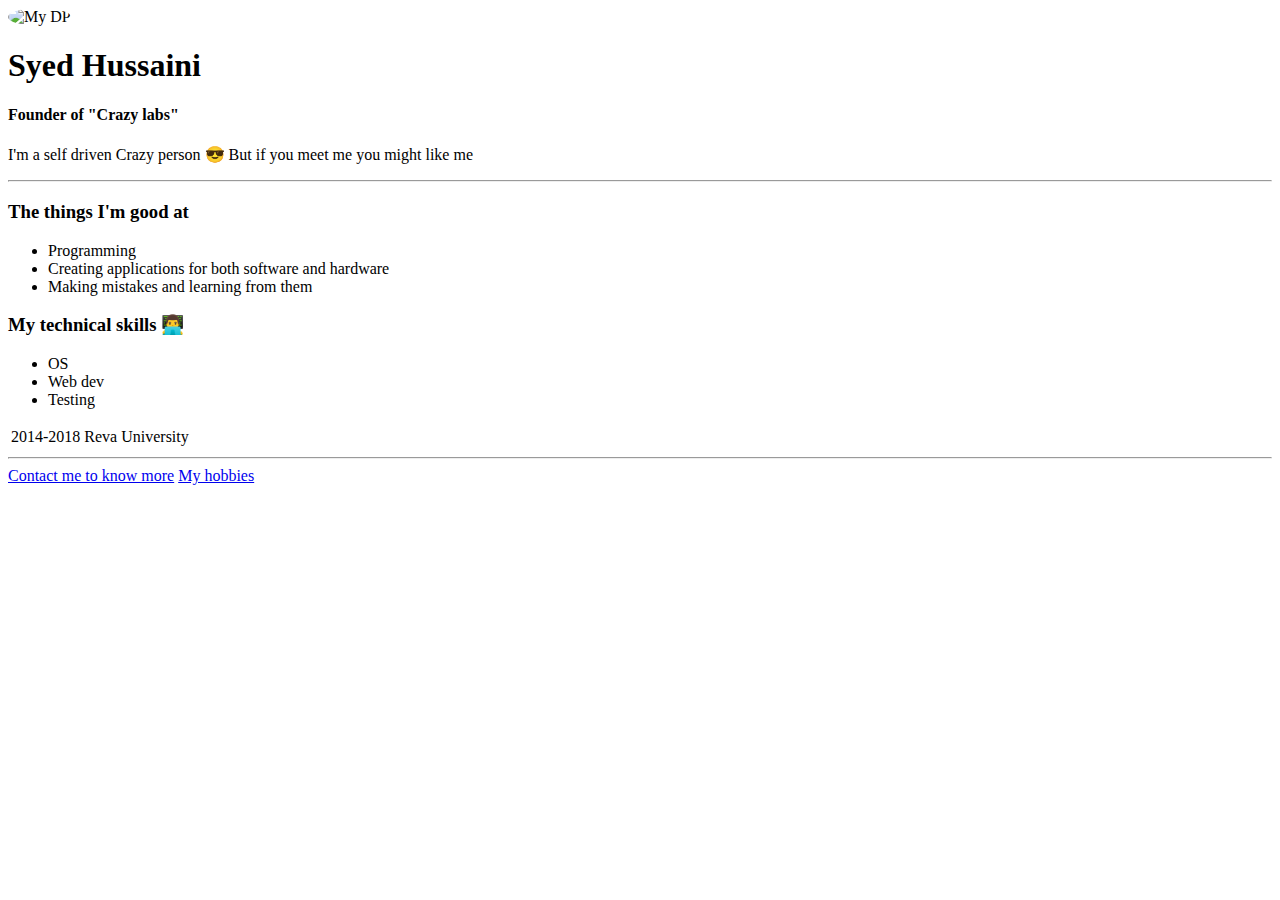
==== index.html @ 47f77361 "Added Intial CV files" ====
<!DOCTYPE html>
<html lang="en">
<head>
    <meta charset="UTF-8">
    <meta http-equiv="X-UA-Compatible" content="IE=edge">
    <meta name="viewport" content="width=device-width, initial-scale=1.0">
    <title>Home</title>
</head>
<body>
    <img style="border-radius: 50%; height: 8rem;"src="images/Rahil.jpg" alt="My DP">
    <h1>Syed Hussaini</h1>
    <h4>Founder of "Crazy labs"</h4>
    <p>I'm a self driven Crazy person 😎 But if you meet me you might like me</p>
    <hr>
    <h3>The things I'm good at</h3>
    <ul>
        <li>Programming</li>
        <li>Creating applications for both software and hardware</li>
        <li>Making mistakes and learning from them</li>
    </ul>
    <h3>My technical skills 👨‍💻</h3>
    <ul>
        <li>OS</li>
        <li>Web dev</li>
        <li>Testing</li>
    </ul>
    <table>
        <tr>
            <td>2014-2018</td>
            <td>Reva University</td>
        </tr>
    </table>
    <hr>
    <a href="contactme.html" target="_">Contact me to know more</a>
    <a href="hobbies.html" target="_">My hobbies</a>
</body>
</html>
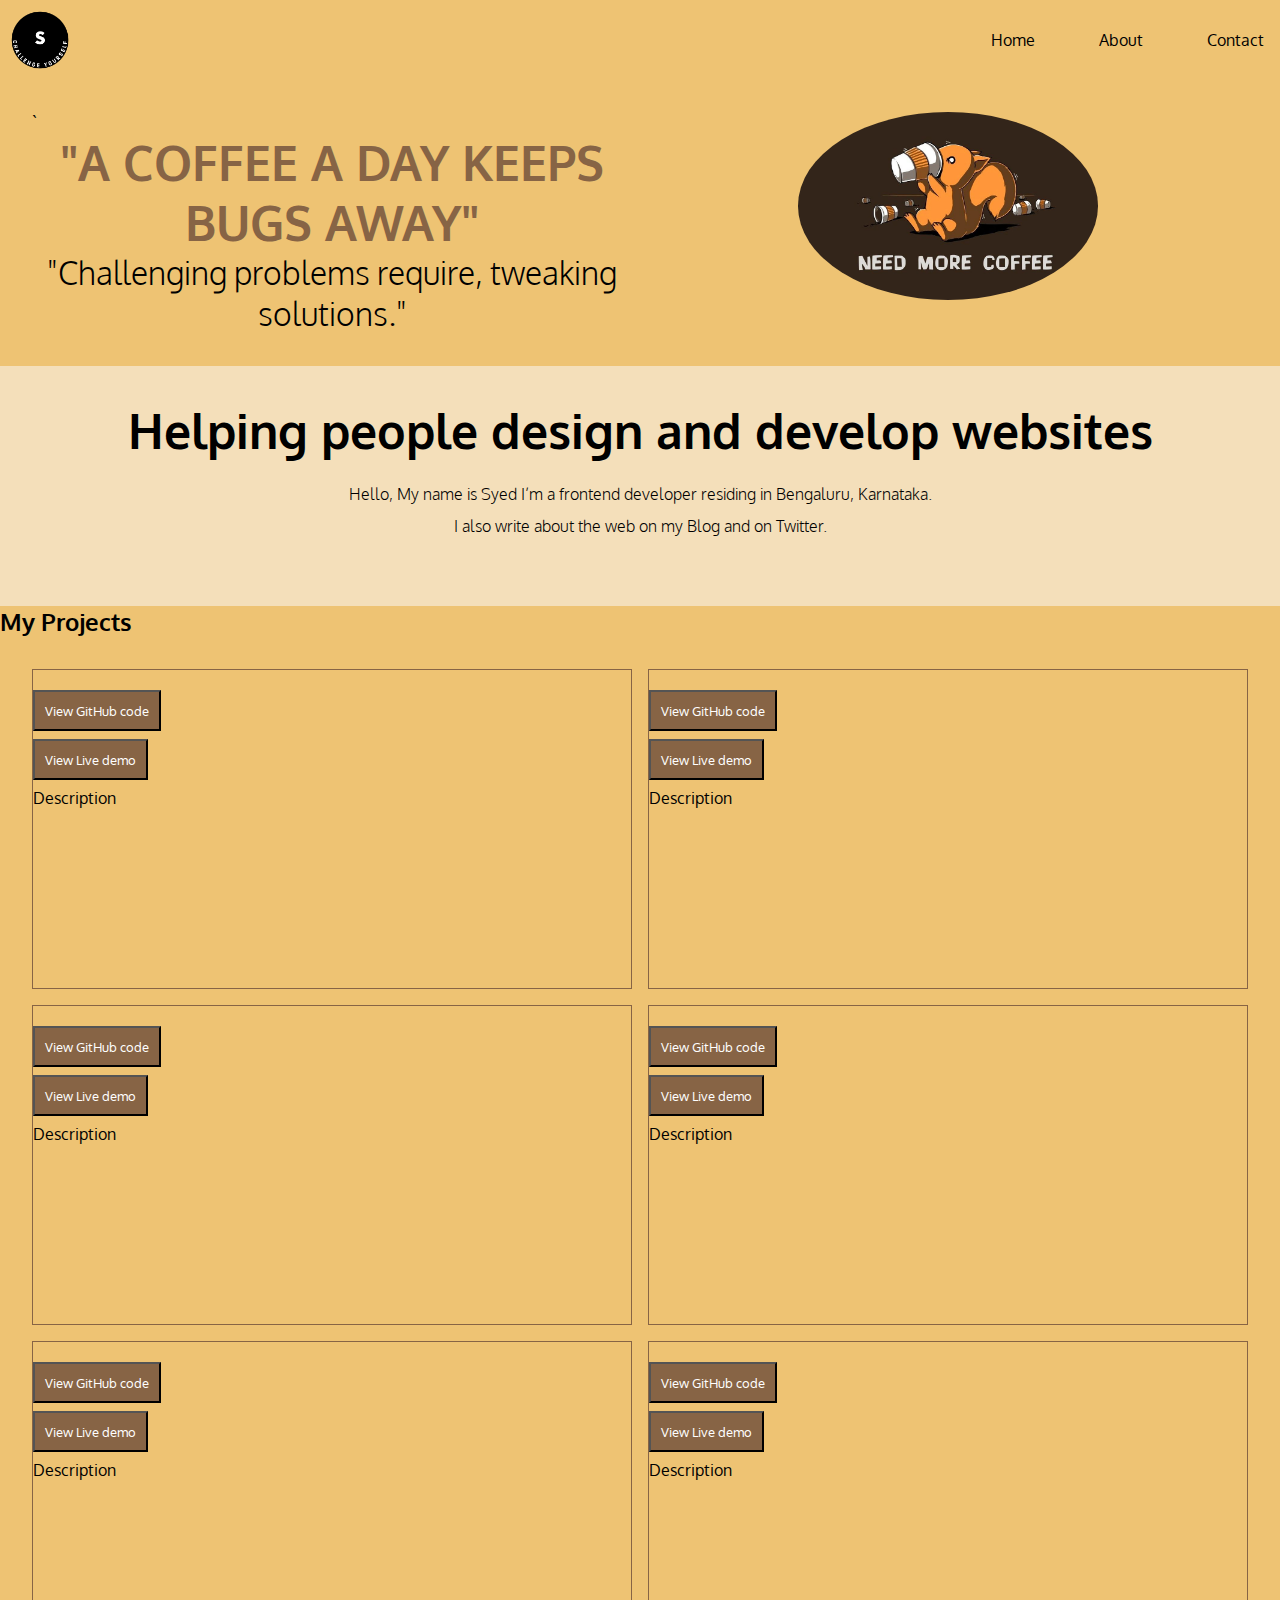
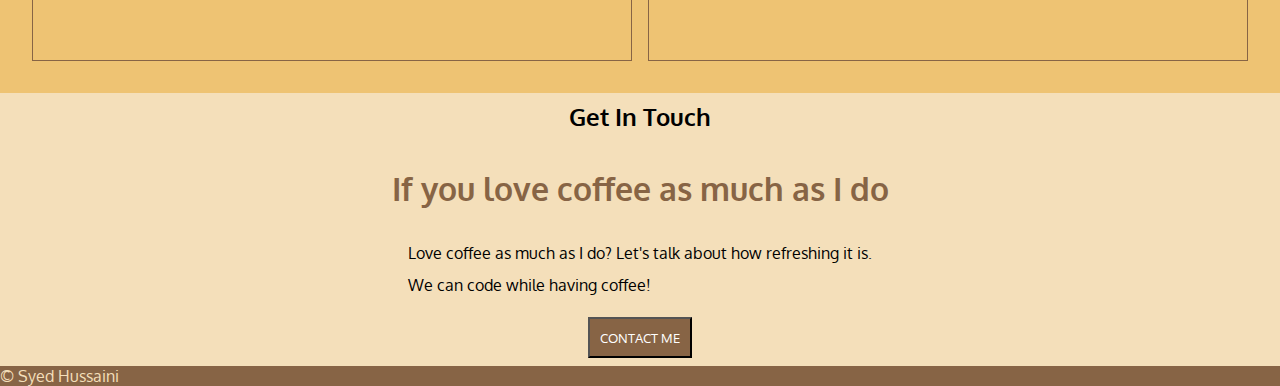
==== commit 7625c430: "Second commit" ====
--- a/index.html
+++ b/index.html
@@ -1,37 +1,119 @@
-<!DOCTYPE html>
-<html lang="en">
-<head>
-    <meta charset="UTF-8">
-    <meta http-equiv="X-UA-Compatible" content="IE=edge">
-    <meta name="viewport" content="width=device-width, initial-scale=1.0">
-    <title>Home</title>
-</head>
-<body>
-    <img style="border-radius: 50%; height: 8rem;"src="images/Rahil.jpg" alt="My DP">
-    <h1>Syed Hussaini</h1>
-    <h4>Founder of "Crazy labs"</h4>
-    <p>I'm a self driven Crazy person 😎 But if you meet me you might like me</p>
-    <hr>
-    <h3>The things I'm good at</h3>
-    <ul>
-        <li>Programming</li>
-        <li>Creating applications for both software and hardware</li>
-        <li>Making mistakes and learning from them</li>
-    </ul>
-    <h3>My technical skills 👨‍💻</h3>
-    <ul>
-        <li>OS</li>
-        <li>Web dev</li>
-        <li>Testing</li>
-    </ul>
-    <table>
-        <tr>
-            <td>2014-2018</td>
-            <td>Reva University</td>
-        </tr>
-    </table>
-    <hr>
-    <a href="contactme.html" target="_">Contact me to know more</a>
-    <a href="hobbies.html" target="_">My hobbies</a>
-</body>
-</html>+<!DOCTYPE html>
+<html lang="en">
+  <head>
+    <meta charset="UTF-8" />
+    <meta http-equiv="X-UA-Compatible" content="IE=edge" />
+    <meta name="viewport" content="width=device-width, initial-scale=1.0" />
+    <link rel="stylesheet" href="css/style.css" />
+    <link rel="icon" href="android-chrome-512x512.png" />
+    <link rel="preconnect" href="https://fonts.googleapis.com" />
+    <link rel="preconnect" href="https://fonts.gstatic.com" crossorigin />
+    <link
+      href="https://fonts.googleapis.com/css2?family=Staatliches&display=swap"
+      rel="stylesheet"
+    />
+    <link
+      href="https://fonts.googleapis.com/css2?family=Domine:wght@700&family=Oxygen:wght@700&family=Staatliches&family=Tinos:ital,wght@1,700&display=swap"
+      rel="stylesheet"
+    />
+    <title>Syed Hussaini</title>
+  </head>
+
+  <header>
+    <nav>
+      <ul class="nav-list">
+        <div class="nav-main">
+          <img
+            class="nav-logo"
+            style="max-width: 5rem; min-height: 5rem"
+            src="images/Syed-logos_black.png"
+          />
+          <img class="nav-toggle" src="images/menu.png" />
+        </div>
+        <li class="nav-item">Home</li>
+        <li class="nav-item">About</li>
+        <li class="nav-item">Contact</li>
+      </ul>
+    </nav>
+  </header>
+
+  <body>
+    <div class="coffee-wrapper">
+      <div class="coffee-text">
+        `
+        <h1>"A COFFEE A DAY KEEPS BUGS AWAY"</h1>
+        <p>"Challenging problems require, tweaking solutions."</p>
+      </div>
+      <img
+        class="coffee"
+        src="images/NeedMoreCoffee.jpg"
+        alt="NeedMoreCoffee"
+      />
+    </div>
+
+    <div class="macbook-wrapper">
+      <h1>Helping people design and develop websites</h1>
+      <p>
+        Hello, My name is Syed I’m a frontend developer residing in Bengaluru,
+        Karnataka.<br> I also write about the web on my Blog and on Twitter.
+      </p>
+    </div>
+
+    <h2>My Projects</h2>
+    <div class="middle-container">
+      <div class="skill-row">
+        <img src="" alt="" />
+        <button>View GitHub code</button>
+        <button>View Live demo</button>
+        <p>Description</p>
+      </div>
+      <div class="skill-row">
+        <img src="" alt="" />
+        <button>View GitHub code</button>
+        <button>View Live demo</button>
+        <p>Description</p>
+      </div>
+      <div class="skill-row">
+        <img src="" alt="" />
+        <button>View GitHub code</button>
+        <button>View Live demo</button>
+        <p>Description</p>
+      </div>
+      <div class="skill-row">
+        <img src="" alt="" />
+        <button>View GitHub code</button>
+        <button>View Live demo</button>
+        <p>Description</p>
+      </div>
+      <div class="skill-row">
+        <img src="" alt="" />
+        <button>View GitHub code</button>
+        <button>View Live demo</button>
+        <p>Description</p>
+      </div>
+      <div class="skill-row">
+        <img src="" alt="" />
+        <button>View GitHub code</button>
+        <button>View Live demo</button>
+        <p>Description</p>
+      </div>
+    </div>
+    <div class="contact-me">
+      <h2>Get In Touch</h2>
+      <h3>If you love coffee as much as I do</h3>
+      <p>
+        Love coffee as much as I do? Let's talk about how refreshing it is.<br />
+        We can code while having coffee!
+      </p>
+      <a class="btn" href="mailto:name@email.com"
+        ><button>CONTACT ME</button></a
+      >
+    </div>
+
+    <div class="bottom-container">
+      <p>© Syed Hussaini</p>
+    </div>
+
+    <script type="text/javascript" src="script.js"></script>
+  </body>
+</html>
--- a/css/style.css
+++ b/css/style.css
@@ -0,0 +1,187 @@
+* {
+  box-sizing: border-box;
+  margin: 0;
+  padding: 0;
+}
+
+body {
+  background-color: #eec373;
+  font-family: "Oxygen", sans-serif;
+}
+
+/* Header and nav bar */
+.nav-list {
+  display: flex;
+  width: 100%;
+  justify-content: flex-end;
+  align-items: center;
+  gap: 2rem;
+}
+
+.nav-item,
+.nav-toggle {
+  list-style: none;
+  margin: 1rem;
+}
+
+.nav-toggle {
+  display: none;
+}
+
+.nav-main {
+  margin-right: auto;
+  display: flex;
+  align-items: center;
+}
+
+@media all and (max-width: 768px) {
+  .nav-list {
+    flex-direction: column;
+  }
+
+  .nav-toggle {
+    display: block;
+    position: absolute;
+    right:0;
+    top:0;
+  }
+
+  .nav-item {
+    width: 100%;
+    text-align: center;
+    display: none;
+  }
+
+  .active {
+    display: block;
+  }
+}
+
+/* Coffee image and text */
+
+.coffee-wrapper {
+  margin: 2rem;
+  display: grid;
+  gap: 1rem;
+  grid-template-columns: repeat(auto-fit, minmax(12rem, 1fr));
+}
+
+.coffee {
+  max-width: clamp(25%, 50%, 75%);
+  border-radius: 70%;
+  margin-left: auto;
+  margin-right: auto;
+}
+
+.coffee-text h1 {
+  text-align: center;
+  color: #876445;
+  font-size: 3rem;
+  text-transform: uppercase;
+  font-weight: 700;
+}
+
+.coffee-text p {
+  text-align: center;
+  font-size: 2rem;
+  font-weight: 300;
+}
+
+@media all and (max-width: 768px) {
+  .coffee-wrapper {
+      display: block;
+  }
+
+  .coffee{
+      display:grid;
+      place-items: center;
+      margin-top:3rem;
+  }
+}
+/* Syed's Introduction */
+.macbook-wrapper {
+  text-align: center;
+  background-color: #f4dfba;
+  padding: 1rem;
+  min-height: 15rem;
+  line-height: 2;
+}
+
+.macbook-wrapper h1{
+    font-size:3rem;
+    font-weight: 700;
+}
+.macbook-wrapper p {
+  font-size: 1rem;
+  font-weight: 300;
+}
+
+@media all and (max-width: 768px){
+    .macbook-wrapper h1{
+      line-height: 1;
+      margin-bottom:1rem;
+    }
+}
+
+/* Your portfolio here */
+.middle-container {
+    display: grid;
+    grid-template-columns: repeat(auto-fit, minmax(25rem, 1fr));
+    gap:1rem;
+    margin:2rem;
+}
+
+.skill-row {
+    border: 1px solid #876445;
+    min-height:20rem;
+}
+
+button {
+    display:block;
+    font-family: "Oxygen", sans-serif;
+    padding: 0.625rem;
+    margin-bottom: 0.5rem;
+    background-color: #876445;
+    color: #fff;
+  }
+  
+  button:hover {
+    font-family: "Oxygen", sans-serif;
+    background-color: #f4dfba;
+    color: #000;
+  }
+
+
+.bottom-container {
+  background-color: #876445;
+}
+
+.contact-me {
+  background-color: #f4dfba;
+  font-family: "Oxygen", sans-serif;
+  line-height: 2;
+  display: grid;
+  place-items: center;
+  gap:1rem;
+}
+
+.contact-me h3 {
+  color: #876445;
+  font-weight: 700;
+  font-size: 2rem;
+}
+
+.contact-me p {
+  font-size: 1rem;
+}
+
+.contact-me a{
+  text-decoration: none;
+}
+
+
+.bottom-container {
+  font-family: "Oxygen", sans-serif;
+  color: #f4dfba;
+}
+
